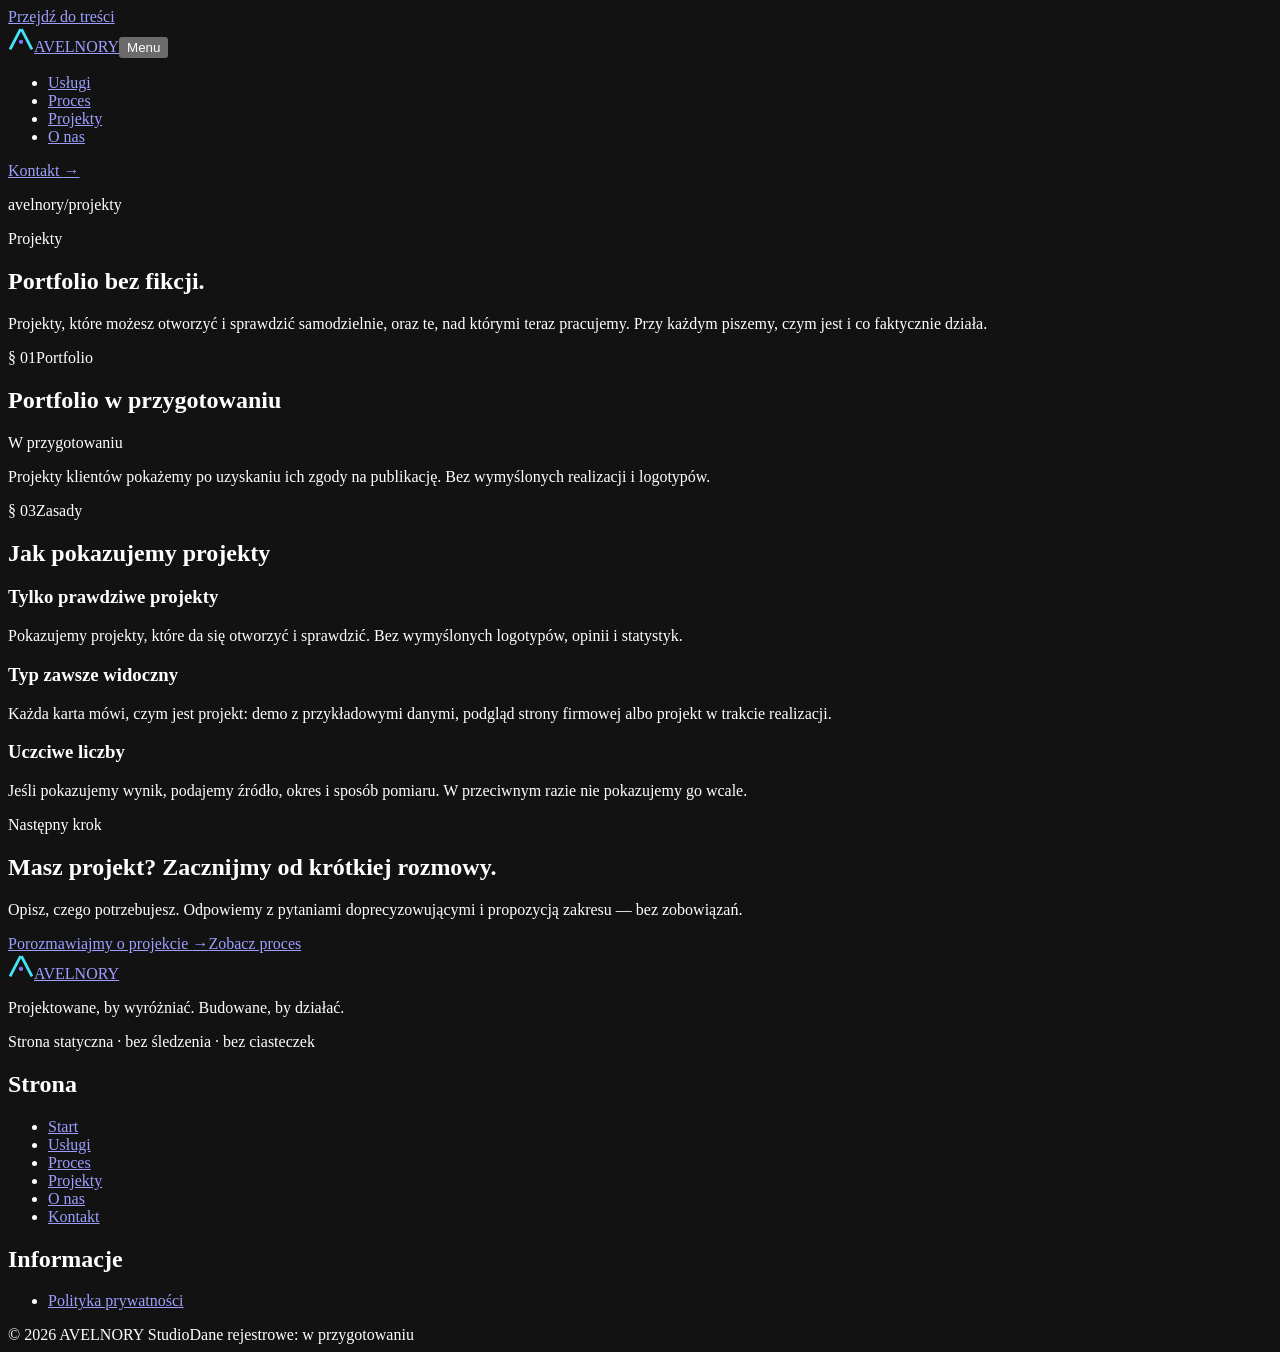
==== projekty/index.html @ 4154e012 "Podgląd AVELNORY Studio — statyczny build z PR #3 (Eryks352/avelnory@a15a2a8) noindex, formularz wył" ====
<!DOCTYPE html><html lang="pl"><head><meta charset="utf-8"><meta name="viewport" content="width=device-width, initial-scale=1"><meta http-equiv="Content-Security-Policy" content="default-src 'self'; script-src 'self'; style-src 'self'; style-src-attr 'unsafe-inline'; img-src 'self' data:; font-src 'self'; connect-src 'self'; object-src 'none'; base-uri 'self'; form-action 'self'"><title>Projekty — AVELNORY Studio</title><meta name="description" content="Portfolio AVELNORY Studio: zasady pokazywania projektów. Projekty klientów pokażemy po uzyskaniu zgody."><meta name="theme-color" content="#080b12"><meta name="color-scheme" content="dark"><meta name="robots" content="noindex, nofollow"><link rel="canonical" href="https://eryks352.github.io/avelnory-studio-preview/projekty/"><link rel="icon" href="/avelnory-studio-preview/favicon.svg" type="image/svg+xml"><meta property="og:site_name" content="AVELNORY Studio"><meta property="og:locale" content="pl_PL"><meta property="og:type" content="website"><meta property="og:title" content="Projekty — AVELNORY Studio"><meta property="og:description" content="Portfolio AVELNORY Studio: zasady pokazywania projektów. Projekty klientów pokażemy po uzyskaniu zgody."><meta property="og:url" content="https://eryks352.github.io/avelnory-studio-preview/projekty/"><meta property="og:image" content="https://eryks352.github.io/avelnory-studio-preview/og.png"><meta property="og:image:width" content="1200"><meta property="og:image:height" content="630"><meta property="og:image:alt" content="AVELNORY Studio — monogram A na ciemnym tle z siatką punktów"><meta name="twitter:card" content="summary_large_image"><link rel="stylesheet" href="/avelnory-studio-preview/_astro/BaseLayout.CN3lgFZL.css"><link rel="stylesheet" href="/avelnory-studio-preview/_astro/PageHero.D_AvD6nh.css"><link rel="stylesheet" href="/avelnory-studio-preview/_astro/CtaBand.Dxi52258.css"><link rel="stylesheet" href="/avelnory-studio-preview/_astro/projekty.C33pc5fZ.css"></head><body><a class="skip-link" href="#main">Przejdź do treści</a><header class="site-header" data-site-header data-astro-cid-fzpbxy5g><div class="container site-header__inner" data-astro-cid-fzpbxy5g><a class="brand" href="/avelnory-studio-preview/" aria-label="AVELNORY Studio — strona główna" data-astro-cid-fzpbxy5g><svg width="26" height="26" viewBox="0 0 24 24" fill="none" xmlns="http://www.w3.org/2000/svg" aria-hidden="true" focusable="false"><path d="M2.5 20.5 L11 4" stroke="#44E3F6" stroke-width="2.6" stroke-linecap="square" stroke-linejoin="bevel"></path><path d="M21.5 20.5 L13 4" stroke="#44E3F6" stroke-width="2.6" stroke-linecap="square" stroke-linejoin="bevel"></path><circle cx="12" cy="14.6" r="2" fill="#8A74FF"></circle></svg><span class="brand__word" data-astro-cid-fzpbxy5g>AVELNORY</span></a><button class="menu-toggle" type="button" aria-expanded="false" aria-controls="site-nav" data-menu-toggle data-astro-cid-fzpbxy5g><span class="visually-hidden" data-astro-cid-fzpbxy5g>Menu</span><span class="menu-toggle__bars" aria-hidden="true" data-astro-cid-fzpbxy5g></span></button><nav id="site-nav" class="site-nav" aria-label="Główna nawigacja" data-site-nav data-astro-cid-fzpbxy5g><ul class="site-nav__list" data-astro-cid-fzpbxy5g><li data-astro-cid-fzpbxy5g><a href="/avelnory-studio-preview/uslugi/" data-astro-cid-fzpbxy5g>Usługi</a></li><li data-astro-cid-fzpbxy5g><a href="/avelnory-studio-preview/proces/" data-astro-cid-fzpbxy5g>Proces</a></li><li data-astro-cid-fzpbxy5g><a href="/avelnory-studio-preview/projekty/" aria-current="page" data-astro-cid-fzpbxy5g>Projekty</a></li><li data-astro-cid-fzpbxy5g><a href="/avelnory-studio-preview/o-nas/" data-astro-cid-fzpbxy5g>O nas</a></li></ul><a class="btn btn--primary site-nav__cta" href="/avelnory-studio-preview/kontakt/" data-astro-cid-fzpbxy5g>Kontakt <span class="arrow" aria-hidden="true" data-astro-cid-fzpbxy5g>→</span></a></nav></div></header><script type="module" src="/avelnory-studio-preview/_astro/SiteHeader.astro_astro_type_script_index_0_lang.ClFU3DrX.js"></script><main id="main" tabindex="-1"><section class="page-hero" data-astro-cid-75ysl5lo><div class="container page-hero__inner" data-astro-cid-75ysl5lo><p class="mono muted page-hero__path" aria-hidden="true" data-astro-cid-75ysl5lo>avelnory/projekty</p><p class="eyebrow" data-astro-cid-75ysl5lo>Projekty</p><h1 class="h1 page-hero__title" data-astro-cid-75ysl5lo>Portfolio bez fikcji.</h1><p class="lead" data-astro-cid-75ysl5lo>Projekty, które możesz otworzyć i sprawdzić samodzielnie, oraz te, nad którymi teraz pracujemy. Przy każdym piszemy, czym jest i co faktycznie działa.</p></div></section><section class="section" aria-labelledby="works-title" data-astro-cid-kreahqvg><div class="container" data-astro-cid-kreahqvg><div class="section__head reveal"><p class="eyebrow section__label"><span aria-hidden="true">§ 01</span><span>Portfolio</span></p><h2 class="h2" id="works-title">Portfolio w przygotowaniu</h2></div><div class="card works-empty" data-portfolio-placeholder data-astro-cid-kreahqvg><span class="tag" data-astro-cid-kreahqvg>W przygotowaniu</span><p class="muted" data-astro-cid-kreahqvg>Projekty klientów pokażemy po uzyskaniu ich zgody na publikację. Bez wymyślonych realizacji i logotypów.</p></div></div></section><section class="section" aria-labelledby="rules-title" data-astro-cid-kreahqvg><div class="container" data-astro-cid-kreahqvg><div class="section__head reveal"><p class="eyebrow section__label"><span aria-hidden="true">§ 03</span><span>Zasady</span></p><h2 class="h2" id="rules-title">Jak pokazujemy projekty</h2></div><div class="grid grid--3" data-astro-cid-kreahqvg><div class="card reveal" style="--i:0" data-astro-cid-kreahqvg><h3 class="h3" data-astro-cid-kreahqvg>Tylko prawdziwe projekty</h3><p class="muted" data-astro-cid-kreahqvg>Pokazujemy projekty, które da się otworzyć i sprawdzić. Bez wymyślonych logotypów, opinii i statystyk.</p></div><div class="card reveal" style="--i:1" data-astro-cid-kreahqvg><h3 class="h3" data-astro-cid-kreahqvg>Typ zawsze widoczny</h3><p class="muted" data-astro-cid-kreahqvg>Każda karta mówi, czym jest projekt: demo z przykładowymi danymi, podgląd strony firmowej albo projekt w trakcie realizacji.</p></div><div class="card reveal" style="--i:2" data-astro-cid-kreahqvg><h3 class="h3" data-astro-cid-kreahqvg>Uczciwe liczby</h3><p class="muted" data-astro-cid-kreahqvg>Jeśli pokazujemy wynik, podajemy źródło, okres i sposób pomiaru. W przeciwnym razie nie pokazujemy go wcale.</p></div></div></div></section><section class="cta" aria-labelledby="cta-title" data-astro-cid-hwvj6ntz><div class="container cta__inner reveal" data-astro-cid-hwvj6ntz><p class="eyebrow" data-astro-cid-hwvj6ntz>Następny krok</p><h2 class="h2" id="cta-title" data-astro-cid-hwvj6ntz>Masz projekt? Zacznijmy od krótkiej rozmowy.</h2><p class="lead" data-astro-cid-hwvj6ntz>Opisz, czego potrzebujesz. Odpowiemy z pytaniami doprecyzowującymi i propozycją zakresu — bez zobowiązań.</p><div class="cta__actions" data-astro-cid-hwvj6ntz><a class="btn btn--primary" href="/avelnory-studio-preview/kontakt/" data-astro-cid-hwvj6ntz>Porozmawiajmy o projekcie <span class="arrow" aria-hidden="true" data-astro-cid-hwvj6ntz>→</span></a><a class="btn" href="/avelnory-studio-preview/proces/" data-astro-cid-hwvj6ntz>Zobacz proces</a></div></div></section></main><footer class="site-footer" data-astro-cid-nns7i3if><div class="container site-footer__grid" data-astro-cid-nns7i3if><div class="site-footer__brand" data-astro-cid-nns7i3if><a class="brand" href="/avelnory-studio-preview/" aria-label="AVELNORY Studio — strona główna" data-astro-cid-nns7i3if><svg width="26" height="26" viewBox="0 0 24 24" fill="none" xmlns="http://www.w3.org/2000/svg" aria-hidden="true" focusable="false"><path d="M2.5 20.5 L11 4" stroke="#44E3F6" stroke-width="2.6" stroke-linecap="square" stroke-linejoin="bevel"></path><path d="M21.5 20.5 L13 4" stroke="#44E3F6" stroke-width="2.6" stroke-linecap="square" stroke-linejoin="bevel"></path><circle cx="12" cy="14.6" r="2" fill="#8A74FF"></circle></svg><span data-astro-cid-nns7i3if>AVELNORY</span></a><p class="muted" data-astro-cid-nns7i3if>Projektowane, by wyróżniać. Budowane, by działać.</p><p class="mono muted site-footer__status" data-astro-cid-nns7i3if><span class="dot" aria-hidden="true" data-astro-cid-nns7i3if></span> Strona statyczna · bez śledzenia · bez ciasteczek</p></div><nav aria-label="Mapa strony" data-astro-cid-nns7i3if><h2 class="eyebrow" data-astro-cid-nns7i3if>Strona</h2><ul data-astro-cid-nns7i3if><li data-astro-cid-nns7i3if><a href="/avelnory-studio-preview/" data-astro-cid-nns7i3if>Start</a></li><li data-astro-cid-nns7i3if><a href="/avelnory-studio-preview/uslugi/" data-astro-cid-nns7i3if>Usługi</a></li><li data-astro-cid-nns7i3if><a href="/avelnory-studio-preview/proces/" data-astro-cid-nns7i3if>Proces</a></li><li data-astro-cid-nns7i3if><a href="/avelnory-studio-preview/projekty/" data-astro-cid-nns7i3if>Projekty</a></li><li data-astro-cid-nns7i3if><a href="/avelnory-studio-preview/o-nas/" data-astro-cid-nns7i3if>O nas</a></li><li data-astro-cid-nns7i3if><a href="/avelnory-studio-preview/kontakt/" data-astro-cid-nns7i3if>Kontakt</a></li></ul></nav><nav aria-label="Informacje prawne" data-astro-cid-nns7i3if><h2 class="eyebrow" data-astro-cid-nns7i3if>Informacje</h2><ul data-astro-cid-nns7i3if><li data-astro-cid-nns7i3if><a href="/avelnory-studio-preview/polityka-prywatnosci/" data-astro-cid-nns7i3if>Polityka prywatności</a></li></ul></nav></div><div class="container site-footer__bar mono muted" data-astro-cid-nns7i3if><span data-astro-cid-nns7i3if>© 2026 AVELNORY Studio</span><span data-astro-cid-nns7i3if>Dane rejestrowe: w przygotowaniu</span></div></footer></body></html><script type="module" src="/avelnory-studio-preview/_astro/BaseLayout.astro_astro_type_script_index_0_lang.ft9EsCR2.js"></script>
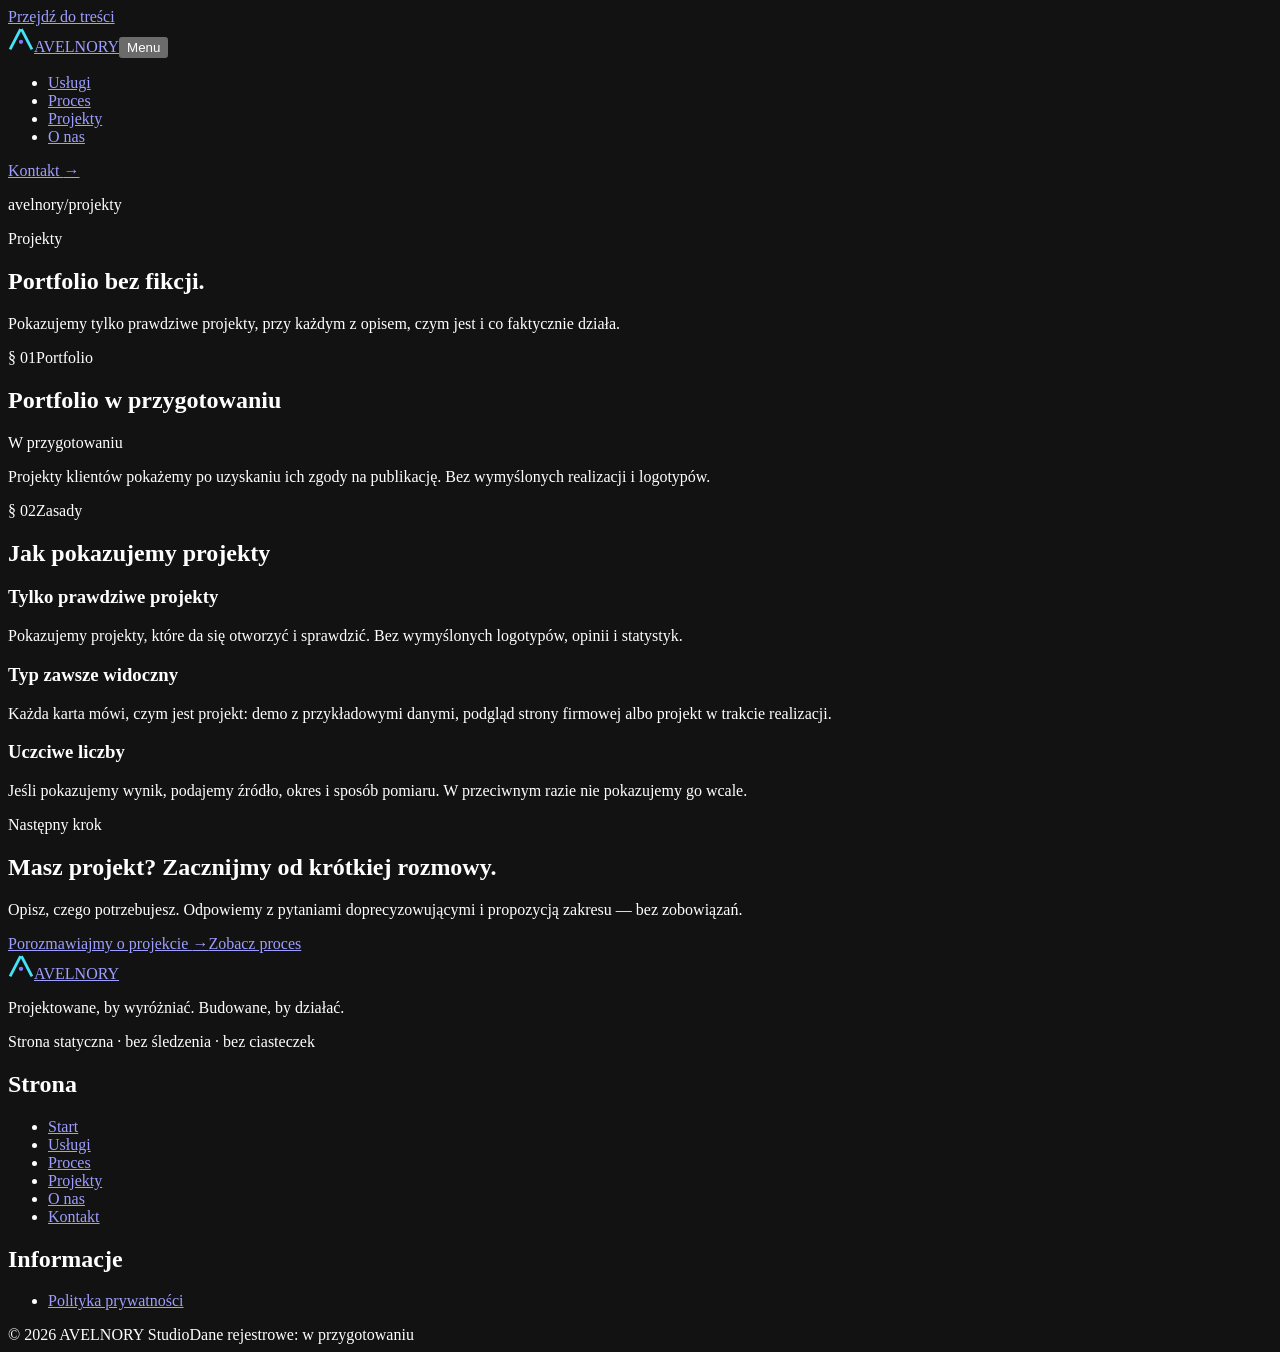
==== commit 2b3634c3: "Podgląd z PR #3 (Eryks352/avelnory@5ada209): lead strony Projekty" ====
--- a/projekty/index.html
+++ b/projekty/index.html
@@ -1 +1 @@
-<!DOCTYPE html><html lang="pl"><head><meta charset="utf-8"><meta name="viewport" content="width=device-width, initial-scale=1"><meta http-equiv="Content-Security-Policy" content="default-src 'self'; script-src 'self'; style-src 'self'; style-src-attr 'unsafe-inline'; img-src 'self' data:; font-src 'self'; connect-src 'self'; object-src 'none'; base-uri 'self'; form-action 'self'"><title>Projekty — AVELNORY Studio</title><meta name="description" content="Portfolio AVELNORY Studio: zasady pokazywania projektów. Projekty klientów pokażemy po uzyskaniu zgody."><meta name="theme-color" content="#080b12"><meta name="color-scheme" content="dark"><meta name="robots" content="noindex, nofollow"><link rel="canonical" href="https://eryks352.github.io/avelnory-studio-preview/projekty/"><link rel="icon" href="/avelnory-studio-preview/favicon.svg" type="image/svg+xml"><meta property="og:site_name" content="AVELNORY Studio"><meta property="og:locale" content="pl_PL"><meta property="og:type" content="website"><meta property="og:title" content="Projekty — AVELNORY Studio"><meta property="og:description" content="Portfolio AVELNORY Studio: zasady pokazywania projektów. Projekty klientów pokażemy po uzyskaniu zgody."><meta property="og:url" content="https://eryks352.github.io/avelnory-studio-preview/projekty/"><meta property="og:image" content="https://eryks352.github.io/avelnory-studio-preview/og.png"><meta property="og:image:width" content="1200"><meta property="og:image:height" content="630"><meta property="og:image:alt" content="AVELNORY Studio — monogram A na ciemnym tle z siatką punktów"><meta name="twitter:card" content="summary_large_image"><link rel="stylesheet" href="/avelnory-studio-preview/_astro/BaseLayout.CN3lgFZL.css"><link rel="stylesheet" href="/avelnory-studio-preview/_astro/PageHero.D_AvD6nh.css"><link rel="stylesheet" href="/avelnory-studio-preview/_astro/CtaBand.Dxi52258.css"><link rel="stylesheet" href="/avelnory-studio-preview/_astro/projekty.C33pc5fZ.css"></head><body><a class="skip-link" href="#main">Przejdź do treści</a><header class="site-header" data-site-header data-astro-cid-fzpbxy5g><div class="container site-header__inner" data-astro-cid-fzpbxy5g><a class="brand" href="/avelnory-studio-preview/" aria-label="AVELNORY Studio — strona główna" data-astro-cid-fzpbxy5g><svg width="26" height="26" viewBox="0 0 24 24" fill="none" xmlns="http://www.w3.org/2000/svg" aria-hidden="true" focusable="false"><path d="M2.5 20.5 L11 4" stroke="#44E3F6" stroke-width="2.6" stroke-linecap="square" stroke-linejoin="bevel"></path><path d="M21.5 20.5 L13 4" stroke="#44E3F6" stroke-width="2.6" stroke-linecap="square" stroke-linejoin="bevel"></path><circle cx="12" cy="14.6" r="2" fill="#8A74FF"></circle></svg><span class="brand__word" data-astro-cid-fzpbxy5g>AVELNORY</span></a><button class="menu-toggle" type="button" aria-expanded="false" aria-controls="site-nav" data-menu-toggle data-astro-cid-fzpbxy5g><span class="visually-hidden" data-astro-cid-fzpbxy5g>Menu</span><span class="menu-toggle__bars" aria-hidden="true" data-astro-cid-fzpbxy5g></span></button><nav id="site-nav" class="site-nav" aria-label="Główna nawigacja" data-site-nav data-astro-cid-fzpbxy5g><ul class="site-nav__list" data-astro-cid-fzpbxy5g><li data-astro-cid-fzpbxy5g><a href="/avelnory-studio-preview/uslugi/" data-astro-cid-fzpbxy5g>Usługi</a></li><li data-astro-cid-fzpbxy5g><a href="/avelnory-studio-preview/proces/" data-astro-cid-fzpbxy5g>Proces</a></li><li data-astro-cid-fzpbxy5g><a href="/avelnory-studio-preview/projekty/" aria-current="page" data-astro-cid-fzpbxy5g>Projekty</a></li><li data-astro-cid-fzpbxy5g><a href="/avelnory-studio-preview/o-nas/" data-astro-cid-fzpbxy5g>O nas</a></li></ul><a class="btn btn--primary site-nav__cta" href="/avelnory-studio-preview/kontakt/" data-astro-cid-fzpbxy5g>Kontakt <span class="arrow" aria-hidden="true" data-astro-cid-fzpbxy5g>→</span></a></nav></div></header><script type="module" src="/avelnory-studio-preview/_astro/SiteHeader.astro_astro_type_script_index_0_lang.ClFU3DrX.js"></script><main id="main" tabindex="-1"><section class="page-hero" data-astro-cid-75ysl5lo><div class="container page-hero__inner" data-astro-cid-75ysl5lo><p class="mono muted page-hero__path" aria-hidden="true" data-astro-cid-75ysl5lo>avelnory/projekty</p><p class="eyebrow" data-astro-cid-75ysl5lo>Projekty</p><h1 class="h1 page-hero__title" data-astro-cid-75ysl5lo>Portfolio bez fikcji.</h1><p class="lead" data-astro-cid-75ysl5lo>Projekty, które możesz otworzyć i sprawdzić samodzielnie, oraz te, nad którymi teraz pracujemy. Przy każdym piszemy, czym jest i co faktycznie działa.</p></div></section><section class="section" aria-labelledby="works-title" data-astro-cid-kreahqvg><div class="container" data-astro-cid-kreahqvg><div class="section__head reveal"><p class="eyebrow section__label"><span aria-hidden="true">§ 01</span><span>Portfolio</span></p><h2 class="h2" id="works-title">Portfolio w przygotowaniu</h2></div><div class="card works-empty" data-portfolio-placeholder data-astro-cid-kreahqvg><span class="tag" data-astro-cid-kreahqvg>W przygotowaniu</span><p class="muted" data-astro-cid-kreahqvg>Projekty klientów pokażemy po uzyskaniu ich zgody na publikację. Bez wymyślonych realizacji i logotypów.</p></div></div></section><section class="section" aria-labelledby="rules-title" data-astro-cid-kreahqvg><div class="container" data-astro-cid-kreahqvg><div class="section__head reveal"><p class="eyebrow section__label"><span aria-hidden="true">§ 03</span><span>Zasady</span></p><h2 class="h2" id="rules-title">Jak pokazujemy projekty</h2></div><div class="grid grid--3" data-astro-cid-kreahqvg><div class="card reveal" style="--i:0" data-astro-cid-kreahqvg><h3 class="h3" data-astro-cid-kreahqvg>Tylko prawdziwe projekty</h3><p class="muted" data-astro-cid-kreahqvg>Pokazujemy projekty, które da się otworzyć i sprawdzić. Bez wymyślonych logotypów, opinii i statystyk.</p></div><div class="card reveal" style="--i:1" data-astro-cid-kreahqvg><h3 class="h3" data-astro-cid-kreahqvg>Typ zawsze widoczny</h3><p class="muted" data-astro-cid-kreahqvg>Każda karta mówi, czym jest projekt: demo z przykładowymi danymi, podgląd strony firmowej albo projekt w trakcie realizacji.</p></div><div class="card reveal" style="--i:2" data-astro-cid-kreahqvg><h3 class="h3" data-astro-cid-kreahqvg>Uczciwe liczby</h3><p class="muted" data-astro-cid-kreahqvg>Jeśli pokazujemy wynik, podajemy źródło, okres i sposób pomiaru. W przeciwnym razie nie pokazujemy go wcale.</p></div></div></div></section><section class="cta" aria-labelledby="cta-title" data-astro-cid-hwvj6ntz><div class="container cta__inner reveal" data-astro-cid-hwvj6ntz><p class="eyebrow" data-astro-cid-hwvj6ntz>Następny krok</p><h2 class="h2" id="cta-title" data-astro-cid-hwvj6ntz>Masz projekt? Zacznijmy od krótkiej rozmowy.</h2><p class="lead" data-astro-cid-hwvj6ntz>Opisz, czego potrzebujesz. Odpowiemy z pytaniami doprecyzowującymi i propozycją zakresu — bez zobowiązań.</p><div class="cta__actions" data-astro-cid-hwvj6ntz><a class="btn btn--primary" href="/avelnory-studio-preview/kontakt/" data-astro-cid-hwvj6ntz>Porozmawiajmy o projekcie <span class="arrow" aria-hidden="true" data-astro-cid-hwvj6ntz>→</span></a><a class="btn" href="/avelnory-studio-preview/proces/" data-astro-cid-hwvj6ntz>Zobacz proces</a></div></div></section></main><footer class="site-footer" data-astro-cid-nns7i3if><div class="container site-footer__grid" data-astro-cid-nns7i3if><div class="site-footer__brand" data-astro-cid-nns7i3if><a class="brand" href="/avelnory-studio-preview/" aria-label="AVELNORY Studio — strona główna" data-astro-cid-nns7i3if><svg width="26" height="26" viewBox="0 0 24 24" fill="none" xmlns="http://www.w3.org/2000/svg" aria-hidden="true" focusable="false"><path d="M2.5 20.5 L11 4" stroke="#44E3F6" stroke-width="2.6" stroke-linecap="square" stroke-linejoin="bevel"></path><path d="M21.5 20.5 L13 4" stroke="#44E3F6" stroke-width="2.6" stroke-linecap="square" stroke-linejoin="bevel"></path><circle cx="12" cy="14.6" r="2" fill="#8A74FF"></circle></svg><span data-astro-cid-nns7i3if>AVELNORY</span></a><p class="muted" data-astro-cid-nns7i3if>Projektowane, by wyróżniać. Budowane, by działać.</p><p class="mono muted site-footer__status" data-astro-cid-nns7i3if><span class="dot" aria-hidden="true" data-astro-cid-nns7i3if></span> Strona statyczna · bez śledzenia · bez ciasteczek</p></div><nav aria-label="Mapa strony" data-astro-cid-nns7i3if><h2 class="eyebrow" data-astro-cid-nns7i3if>Strona</h2><ul data-astro-cid-nns7i3if><li data-astro-cid-nns7i3if><a href="/avelnory-studio-preview/" data-astro-cid-nns7i3if>Start</a></li><li data-astro-cid-nns7i3if><a href="/avelnory-studio-preview/uslugi/" data-astro-cid-nns7i3if>Usługi</a></li><li data-astro-cid-nns7i3if><a href="/avelnory-studio-preview/proces/" data-astro-cid-nns7i3if>Proces</a></li><li data-astro-cid-nns7i3if><a href="/avelnory-studio-preview/projekty/" data-astro-cid-nns7i3if>Projekty</a></li><li data-astro-cid-nns7i3if><a href="/avelnory-studio-preview/o-nas/" data-astro-cid-nns7i3if>O nas</a></li><li data-astro-cid-nns7i3if><a href="/avelnory-studio-preview/kontakt/" data-astro-cid-nns7i3if>Kontakt</a></li></ul></nav><nav aria-label="Informacje prawne" data-astro-cid-nns7i3if><h2 class="eyebrow" data-astro-cid-nns7i3if>Informacje</h2><ul data-astro-cid-nns7i3if><li data-astro-cid-nns7i3if><a href="/avelnory-studio-preview/polityka-prywatnosci/" data-astro-cid-nns7i3if>Polityka prywatności</a></li></ul></nav></div><div class="container site-footer__bar mono muted" data-astro-cid-nns7i3if><span data-astro-cid-nns7i3if>© 2026 AVELNORY Studio</span><span data-astro-cid-nns7i3if>Dane rejestrowe: w przygotowaniu</span></div></footer></body></html><script type="module" src="/avelnory-studio-preview/_astro/BaseLayout.astro_astro_type_script_index_0_lang.ft9EsCR2.js"></script>+<!DOCTYPE html><html lang="pl"><head><meta charset="utf-8"><meta name="viewport" content="width=device-width, initial-scale=1"><meta http-equiv="Content-Security-Policy" content="default-src 'self'; script-src 'self'; style-src 'self'; style-src-attr 'unsafe-inline'; img-src 'self' data:; font-src 'self'; connect-src 'self'; object-src 'none'; base-uri 'self'; form-action 'self'"><title>Projekty — AVELNORY Studio</title><meta name="description" content="Portfolio AVELNORY Studio: zasady pokazywania projektów. Projekty klientów pokażemy po uzyskaniu zgody."><meta name="theme-color" content="#080b12"><meta name="color-scheme" content="dark"><meta name="robots" content="noindex, nofollow"><link rel="canonical" href="https://eryks352.github.io/avelnory-studio-preview/projekty/"><link rel="icon" href="/avelnory-studio-preview/favicon.svg" type="image/svg+xml"><meta property="og:site_name" content="AVELNORY Studio"><meta property="og:locale" content="pl_PL"><meta property="og:type" content="website"><meta property="og:title" content="Projekty — AVELNORY Studio"><meta property="og:description" content="Portfolio AVELNORY Studio: zasady pokazywania projektów. Projekty klientów pokażemy po uzyskaniu zgody."><meta property="og:url" content="https://eryks352.github.io/avelnory-studio-preview/projekty/"><meta property="og:image" content="https://eryks352.github.io/avelnory-studio-preview/og.png"><meta property="og:image:width" content="1200"><meta property="og:image:height" content="630"><meta property="og:image:alt" content="AVELNORY Studio — monogram A na ciemnym tle z siatką punktów"><meta name="twitter:card" content="summary_large_image"><link rel="stylesheet" href="/avelnory-studio-preview/_astro/BaseLayout.CN3lgFZL.css"><link rel="stylesheet" href="/avelnory-studio-preview/_astro/PageHero.D_AvD6nh.css"><link rel="stylesheet" href="/avelnory-studio-preview/_astro/CtaBand.Dxi52258.css"><link rel="stylesheet" href="/avelnory-studio-preview/_astro/projekty.C33pc5fZ.css"></head><body><a class="skip-link" href="#main">Przejdź do treści</a><header class="site-header" data-site-header data-astro-cid-fzpbxy5g><div class="container site-header__inner" data-astro-cid-fzpbxy5g><a class="brand" href="/avelnory-studio-preview/" aria-label="AVELNORY Studio — strona główna" data-astro-cid-fzpbxy5g><svg width="26" height="26" viewBox="0 0 24 24" fill="none" xmlns="http://www.w3.org/2000/svg" aria-hidden="true" focusable="false"><path d="M2.5 20.5 L11 4" stroke="#44E3F6" stroke-width="2.6" stroke-linecap="square" stroke-linejoin="bevel"></path><path d="M21.5 20.5 L13 4" stroke="#44E3F6" stroke-width="2.6" stroke-linecap="square" stroke-linejoin="bevel"></path><circle cx="12" cy="14.6" r="2" fill="#8A74FF"></circle></svg><span class="brand__word" data-astro-cid-fzpbxy5g>AVELNORY</span></a><button class="menu-toggle" type="button" aria-expanded="false" aria-controls="site-nav" data-menu-toggle data-astro-cid-fzpbxy5g><span class="visually-hidden" data-astro-cid-fzpbxy5g>Menu</span><span class="menu-toggle__bars" aria-hidden="true" data-astro-cid-fzpbxy5g></span></button><nav id="site-nav" class="site-nav" aria-label="Główna nawigacja" data-site-nav data-astro-cid-fzpbxy5g><ul class="site-nav__list" data-astro-cid-fzpbxy5g><li data-astro-cid-fzpbxy5g><a href="/avelnory-studio-preview/uslugi/" data-astro-cid-fzpbxy5g>Usługi</a></li><li data-astro-cid-fzpbxy5g><a href="/avelnory-studio-preview/proces/" data-astro-cid-fzpbxy5g>Proces</a></li><li data-astro-cid-fzpbxy5g><a href="/avelnory-studio-preview/projekty/" aria-current="page" data-astro-cid-fzpbxy5g>Projekty</a></li><li data-astro-cid-fzpbxy5g><a href="/avelnory-studio-preview/o-nas/" data-astro-cid-fzpbxy5g>O nas</a></li></ul><a class="btn btn--primary site-nav__cta" href="/avelnory-studio-preview/kontakt/" data-astro-cid-fzpbxy5g>Kontakt <span class="arrow" aria-hidden="true" data-astro-cid-fzpbxy5g>→</span></a></nav></div></header><script type="module" src="/avelnory-studio-preview/_astro/SiteHeader.astro_astro_type_script_index_0_lang.ClFU3DrX.js"></script><main id="main" tabindex="-1"><section class="page-hero" data-astro-cid-75ysl5lo><div class="container page-hero__inner" data-astro-cid-75ysl5lo><p class="mono muted page-hero__path" aria-hidden="true" data-astro-cid-75ysl5lo>avelnory/projekty</p><p class="eyebrow" data-astro-cid-75ysl5lo>Projekty</p><h1 class="h1 page-hero__title" data-astro-cid-75ysl5lo>Portfolio bez fikcji.</h1><p class="lead" data-astro-cid-75ysl5lo>Pokazujemy tylko prawdziwe projekty, przy każdym z opisem, czym jest i co faktycznie działa.</p></div></section><section class="section" aria-labelledby="works-title" data-astro-cid-kreahqvg><div class="container" data-astro-cid-kreahqvg><div class="section__head reveal"><p class="eyebrow section__label"><span aria-hidden="true">§ 01</span><span>Portfolio</span></p><h2 class="h2" id="works-title">Portfolio w przygotowaniu</h2></div><div class="card works-empty" data-portfolio-placeholder data-astro-cid-kreahqvg><span class="tag" data-astro-cid-kreahqvg>W przygotowaniu</span><p class="muted" data-astro-cid-kreahqvg>Projekty klientów pokażemy po uzyskaniu ich zgody na publikację. Bez wymyślonych realizacji i logotypów.</p></div></div></section><section class="section" aria-labelledby="rules-title" data-astro-cid-kreahqvg><div class="container" data-astro-cid-kreahqvg><div class="section__head reveal"><p class="eyebrow section__label"><span aria-hidden="true">§ 02</span><span>Zasady</span></p><h2 class="h2" id="rules-title">Jak pokazujemy projekty</h2></div><div class="grid grid--3" data-astro-cid-kreahqvg><div class="card reveal" style="--i:0" data-astro-cid-kreahqvg><h3 class="h3" data-astro-cid-kreahqvg>Tylko prawdziwe projekty</h3><p class="muted" data-astro-cid-kreahqvg>Pokazujemy projekty, które da się otworzyć i sprawdzić. Bez wymyślonych logotypów, opinii i statystyk.</p></div><div class="card reveal" style="--i:1" data-astro-cid-kreahqvg><h3 class="h3" data-astro-cid-kreahqvg>Typ zawsze widoczny</h3><p class="muted" data-astro-cid-kreahqvg>Każda karta mówi, czym jest projekt: demo z przykładowymi danymi, podgląd strony firmowej albo projekt w trakcie realizacji.</p></div><div class="card reveal" style="--i:2" data-astro-cid-kreahqvg><h3 class="h3" data-astro-cid-kreahqvg>Uczciwe liczby</h3><p class="muted" data-astro-cid-kreahqvg>Jeśli pokazujemy wynik, podajemy źródło, okres i sposób pomiaru. W przeciwnym razie nie pokazujemy go wcale.</p></div></div></div></section><section class="cta" aria-labelledby="cta-title" data-astro-cid-hwvj6ntz><div class="container cta__inner reveal" data-astro-cid-hwvj6ntz><p class="eyebrow" data-astro-cid-hwvj6ntz>Następny krok</p><h2 class="h2" id="cta-title" data-astro-cid-hwvj6ntz>Masz projekt? Zacznijmy od krótkiej rozmowy.</h2><p class="lead" data-astro-cid-hwvj6ntz>Opisz, czego potrzebujesz. Odpowiemy z pytaniami doprecyzowującymi i propozycją zakresu — bez zobowiązań.</p><div class="cta__actions" data-astro-cid-hwvj6ntz><a class="btn btn--primary" href="/avelnory-studio-preview/kontakt/" data-astro-cid-hwvj6ntz>Porozmawiajmy o projekcie <span class="arrow" aria-hidden="true" data-astro-cid-hwvj6ntz>→</span></a><a class="btn" href="/avelnory-studio-preview/proces/" data-astro-cid-hwvj6ntz>Zobacz proces</a></div></div></section></main><footer class="site-footer" data-astro-cid-nns7i3if><div class="container site-footer__grid" data-astro-cid-nns7i3if><div class="site-footer__brand" data-astro-cid-nns7i3if><a class="brand" href="/avelnory-studio-preview/" aria-label="AVELNORY Studio — strona główna" data-astro-cid-nns7i3if><svg width="26" height="26" viewBox="0 0 24 24" fill="none" xmlns="http://www.w3.org/2000/svg" aria-hidden="true" focusable="false"><path d="M2.5 20.5 L11 4" stroke="#44E3F6" stroke-width="2.6" stroke-linecap="square" stroke-linejoin="bevel"></path><path d="M21.5 20.5 L13 4" stroke="#44E3F6" stroke-width="2.6" stroke-linecap="square" stroke-linejoin="bevel"></path><circle cx="12" cy="14.6" r="2" fill="#8A74FF"></circle></svg><span data-astro-cid-nns7i3if>AVELNORY</span></a><p class="muted" data-astro-cid-nns7i3if>Projektowane, by wyróżniać. Budowane, by działać.</p><p class="mono muted site-footer__status" data-astro-cid-nns7i3if><span class="dot" aria-hidden="true" data-astro-cid-nns7i3if></span> Strona statyczna · bez śledzenia · bez ciasteczek</p></div><nav aria-label="Mapa strony" data-astro-cid-nns7i3if><h2 class="eyebrow" data-astro-cid-nns7i3if>Strona</h2><ul data-astro-cid-nns7i3if><li data-astro-cid-nns7i3if><a href="/avelnory-studio-preview/" data-astro-cid-nns7i3if>Start</a></li><li data-astro-cid-nns7i3if><a href="/avelnory-studio-preview/uslugi/" data-astro-cid-nns7i3if>Usługi</a></li><li data-astro-cid-nns7i3if><a href="/avelnory-studio-preview/proces/" data-astro-cid-nns7i3if>Proces</a></li><li data-astro-cid-nns7i3if><a href="/avelnory-studio-preview/projekty/" data-astro-cid-nns7i3if>Projekty</a></li><li data-astro-cid-nns7i3if><a href="/avelnory-studio-preview/o-nas/" data-astro-cid-nns7i3if>O nas</a></li><li data-astro-cid-nns7i3if><a href="/avelnory-studio-preview/kontakt/" data-astro-cid-nns7i3if>Kontakt</a></li></ul></nav><nav aria-label="Informacje prawne" data-astro-cid-nns7i3if><h2 class="eyebrow" data-astro-cid-nns7i3if>Informacje</h2><ul data-astro-cid-nns7i3if><li data-astro-cid-nns7i3if><a href="/avelnory-studio-preview/polityka-prywatnosci/" data-astro-cid-nns7i3if>Polityka prywatności</a></li></ul></nav></div><div class="container site-footer__bar mono muted" data-astro-cid-nns7i3if><span data-astro-cid-nns7i3if>© 2026 AVELNORY Studio</span><span data-astro-cid-nns7i3if>Dane rejestrowe: w przygotowaniu</span></div></footer></body></html><script type="module" src="/avelnory-studio-preview/_astro/BaseLayout.astro_astro_type_script_index_0_lang.ft9EsCR2.js"></script>
